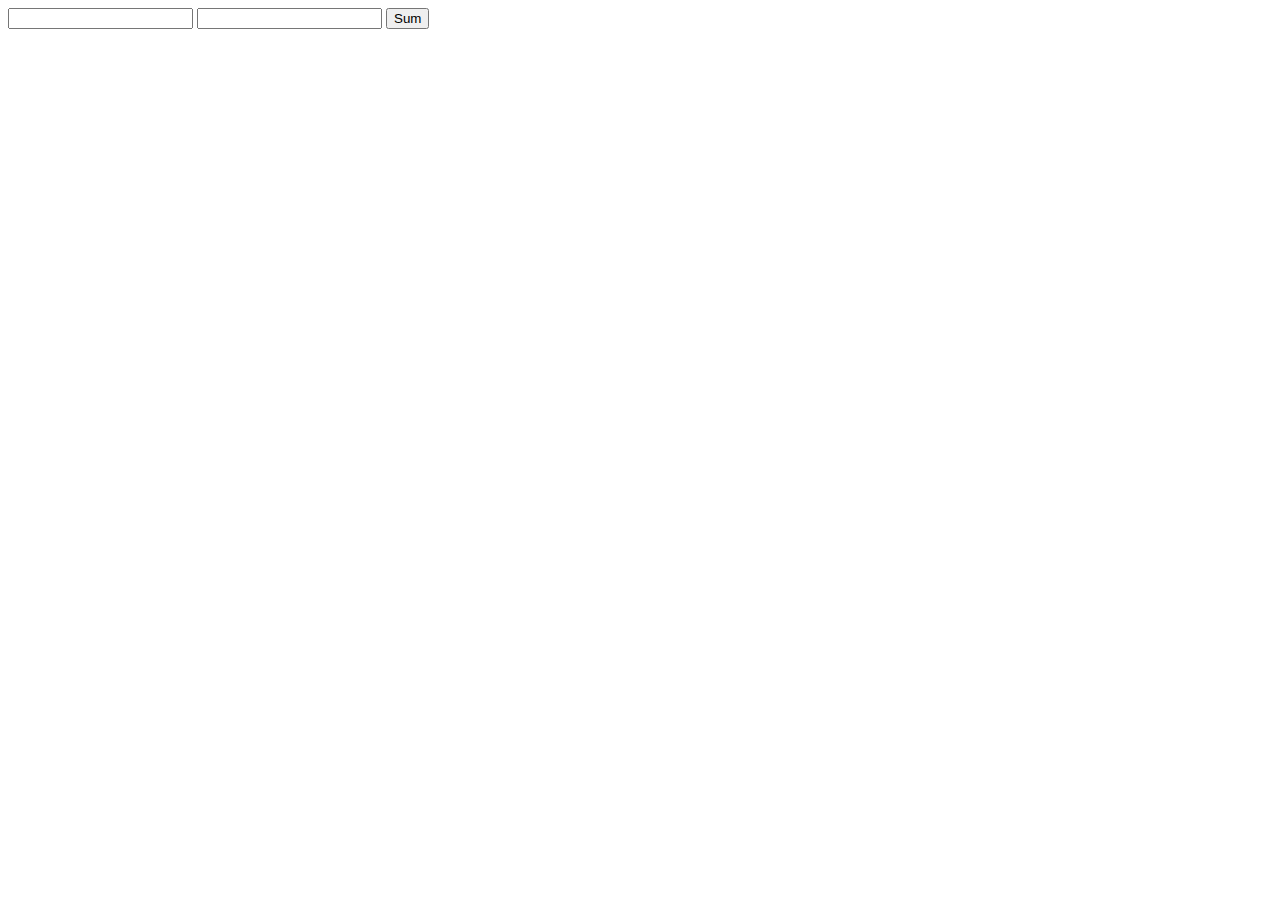
==== index.html @ f02a7280 "interview given today - selected" ====
<!DOCTYPE html>
<html lang="en">
<head>
    <meta charset="UTF-8">
    <meta http-equiv="X-UA-Compatible" content="IE=edge">
    <meta name="viewport" content="width=device-width, initial-scale=1.0">
    <title>Document</title>
    <style>
     .entries{
        display: flex;
        flex-direction: column;
        gap: 10px;
     }
    </style>
</head>
<body>

    <input type="number" name="" id="num1">
    <input type="number" id = "num2">
    <button class="sumBTN">Sum</button>
    <div class="entries">
        <!-- <div class="num1"></div>
        <div class="num2"></div>
        <div class="sum"></div> -->
    </div>
    

    <script>

        let num = "123";
        let newstr = "";
        console.log(num.length);
        for(let i = num.length - 1;i>=0;i--){
          newstr =  newstr + num[i];
        }
        console.log(newstr);
        

        // const btn1 = document.querySelector(".sumBTN");
        // const numValue1 = document.getElementById("num1");
        // const numValue2 = document.getElementById("num2");
        // const body = document.querySelector("body")
        // const entry = document.querySelector(".entries");
        // // const num1 = document.querySelector(".num1");

        // // const num2 = document.querySelector(".num2");
        // // const sum1 = document.querySelector(".sum");
        // let sum = 0;
        // // console.log(body);
        
        // btn1.addEventListener("click",function(){
        //     const value1 = Number(numValue1.value);
        //     const value2 = Number(numValue2.value);
        //     sum = value1 + value2;
        //     // alert(`Sum of the two number is ${Number(value1) + Number(value2)}`);
        //     const mainDiv = document.createElement("div");
        //     entry.appendChild(mainDiv);
        //    const num1 = document.createElement("div");
        //    const num2 = document.createElement("div");
        //    const sum1 = document.createElement("div");
        //    const deleteBtn = document.createElement("button");
        //    deleteBtn.textContent = "Delete";
        //    mainDiv.appendChild(deleteBtn);
        //    mainDiv.appendChild(num1);
        //    mainDiv.appendChild(num2);
        //    mainDiv.appendChild(sum1);
        //    num1.textContent = value1;
        //    num2.textContent = value2;
        //    sum1.textContent = sum;

        //    deleteBtn.addEventListener("click",function(x){
        //      const innerDiv = x.currentTarget.parentElement;
        //      innerDiv.remove();
        //    })
        // })


        // let arr1 = [2, 5, 3, 7, 1, 5, 8, 3];
        // let left = 0;
        // let right = arr1[1];
        // let length = arr1.length;
        // // console.log(length);

        // for(let i = 0; i<arr1.length; i++){
        //   if(i === 0){
        //     if(arr1[i]<arr1[i+1]){
        //     console.log(arr1[i]);
        //   }
        //   }
        //  else if(i > 0 && i<arr1.length){
        //     if(arr1[i]<arr1[i+1] && arr1[i]<arr1[i-1]){
        //     console.log(arr1[i]);
        //   }
        //   else if (i === length - 1){
        //     if(arr1[i]<arr1[i-1]){
        //     console.log(arr1[i]);
        //   }
        //   }
        //  }
        // }

        // let num = 7;
        // for(let i = 1;i<=7;i++){
        //     let str = "";
        //     let str1 = "";
        //     if(i >= 1 && i<5){
        //         for(j = i;j<=4;j++){
        //        str = str + j + " ";
        //     }
        //     console.log(str);
        //     }

        //     if(i >= 5){
        //        for(k = 3;k<=4;k++){
        //        str1 = str1 + k + " ";
        //     }
        //     console.log(str1);
        //     }     
        // }
    </script>
</body>
</html>
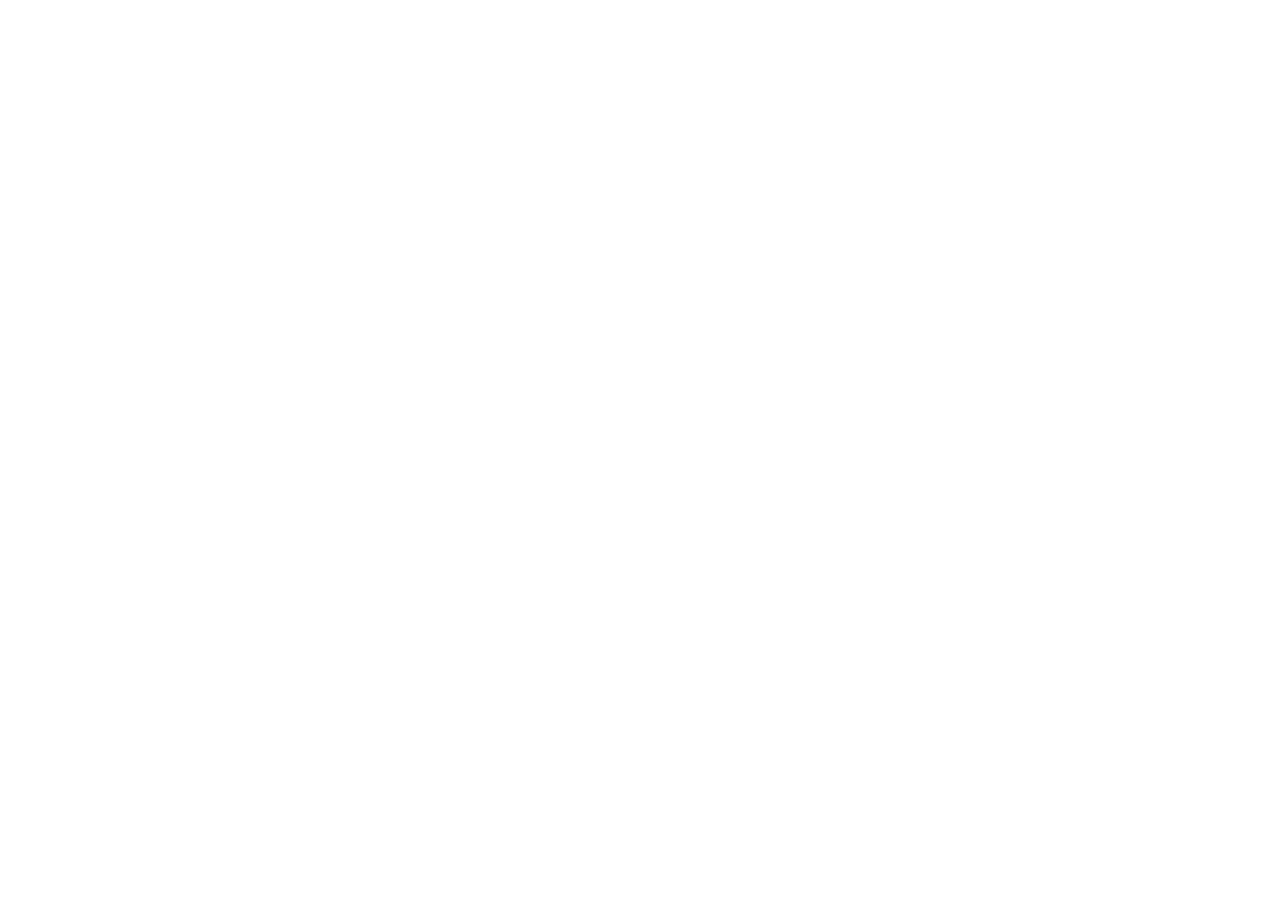
==== commit 9831a9c2: "ways to create an array in javascript" ====
--- a/index.html
+++ b/index.html
@@ -5,76 +5,11 @@
     <meta http-equiv="X-UA-Compatible" content="IE=edge">
     <meta name="viewport" content="width=device-width, initial-scale=1.0">
     <title>Document</title>
-    <style>
-     .entries{
-        display: flex;
-        flex-direction: column;
-        gap: 10px;
-     }
-    </style>
 </head>
 <body>
-
-    <input type="number" name="" id="num1">
-    <input type="number" id = "num2">
-    <button class="sumBTN">Sum</button>
-    <div class="entries">
-        <!-- <div class="num1"></div>
-        <div class="num2"></div>
-        <div class="sum"></div> -->
-    </div>
     
 
     <script>
-
-        let num = "123";
-        let newstr = "";
-        console.log(num.length);
-        for(let i = num.length - 1;i>=0;i--){
-          newstr =  newstr + num[i];
-        }
-        console.log(newstr);
-        
-
-        // const btn1 = document.querySelector(".sumBTN");
-        // const numValue1 = document.getElementById("num1");
-        // const numValue2 = document.getElementById("num2");
-        // const body = document.querySelector("body")
-        // const entry = document.querySelector(".entries");
-        // // const num1 = document.querySelector(".num1");
-
-        // // const num2 = document.querySelector(".num2");
-        // // const sum1 = document.querySelector(".sum");
-        // let sum = 0;
-        // // console.log(body);
-        
-        // btn1.addEventListener("click",function(){
-        //     const value1 = Number(numValue1.value);
-        //     const value2 = Number(numValue2.value);
-        //     sum = value1 + value2;
-        //     // alert(`Sum of the two number is ${Number(value1) + Number(value2)}`);
-        //     const mainDiv = document.createElement("div");
-        //     entry.appendChild(mainDiv);
-        //    const num1 = document.createElement("div");
-        //    const num2 = document.createElement("div");
-        //    const sum1 = document.createElement("div");
-        //    const deleteBtn = document.createElement("button");
-        //    deleteBtn.textContent = "Delete";
-        //    mainDiv.appendChild(deleteBtn);
-        //    mainDiv.appendChild(num1);
-        //    mainDiv.appendChild(num2);
-        //    mainDiv.appendChild(sum1);
-        //    num1.textContent = value1;
-        //    num2.textContent = value2;
-        //    sum1.textContent = sum;
-
-        //    deleteBtn.addEventListener("click",function(x){
-        //      const innerDiv = x.currentTarget.parentElement;
-        //      innerDiv.remove();
-        //    })
-        // })
-
-
         // let arr1 = [2, 5, 3, 7, 1, 5, 8, 3];
         // let left = 0;
         // let right = arr1[1];
@@ -99,24 +34,26 @@
         //  }
         // }
 
-        // let num = 7;
-        // for(let i = 1;i<=7;i++){
-        //     let str = "";
-        //     let str1 = "";
-        //     if(i >= 1 && i<5){
-        //         for(j = i;j<=4;j++){
-        //        str = str + j + " ";
-        //     }
-        //     console.log(str);
-        //     }
+        let num = 7;
+        for(let i = 1;i<=7;i++){
+            let str = "";
+            let str1 = "";
+            for(j = i;j<=4;j++){
+               str = str + j + " ";
+            }
+            console.log(str);
 
-        //     if(i >= 5){
-        //        for(k = 3;k<=4;k++){
-        //        str1 = str1 + k + " ";
-        //     }
-        //     console.log(str1);
-        //     }     
-        // }
+            // for(k = 3;j<=4;k--){
+            //    str1 = str1 + k + " ";
+            // }
+            // console.log(str1);
+            if(i >= 5){
+               for(k = 3;k<=4; k++){
+               str1 = str1 + k + " ";
+            }
+            console.log(str1);
+            }     
+        }
     </script>
 </body>
 </html>